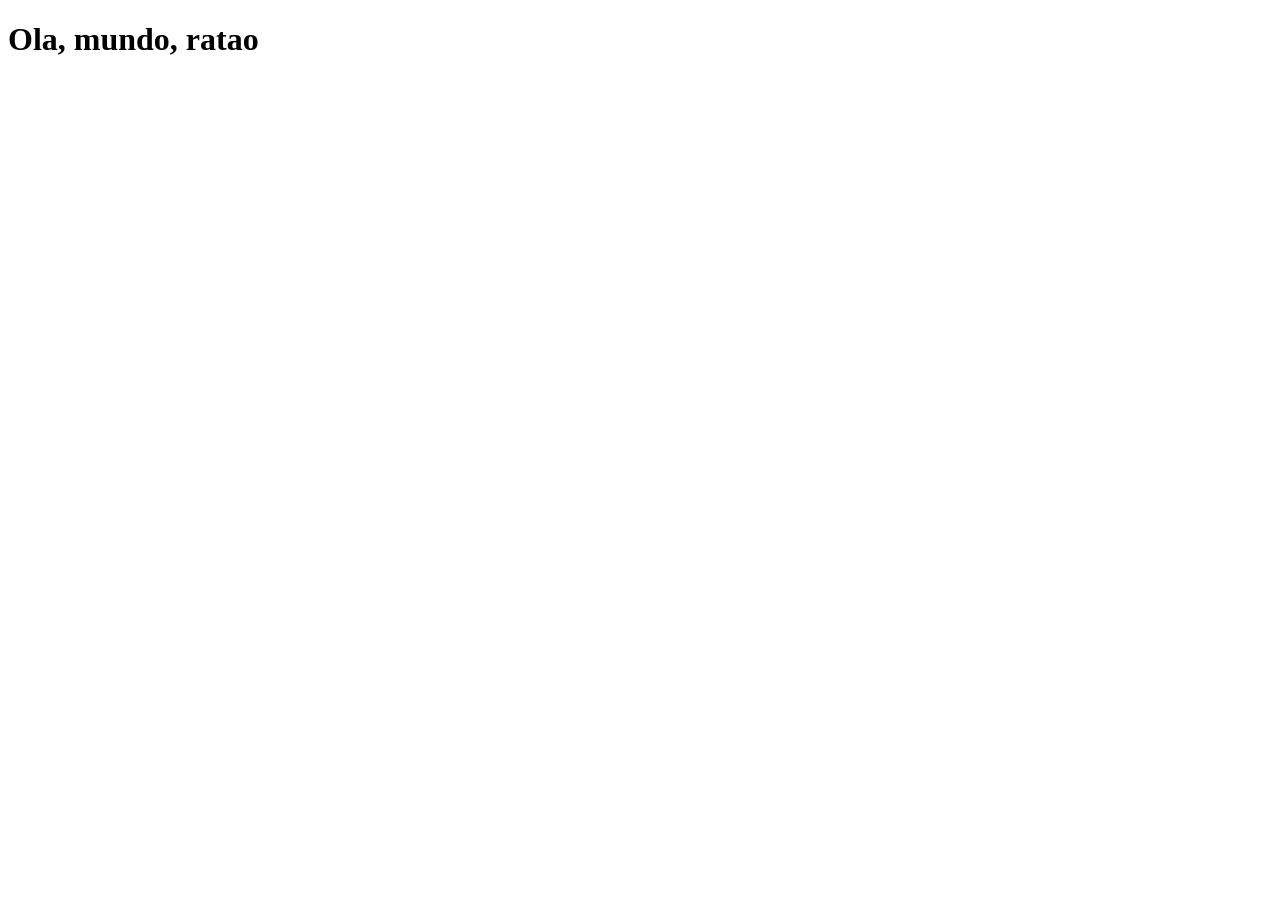
==== index.html @ ba3cd80c "html" ====
<!DOCTYPE html>
<html lang="en">
<head>
    <meta charset="UTF-8">
    <meta name="viewport" content="width=h1, initial-scale=1.0">
    <title>Document</title>
</head>
<body>
    <h1>Ola, mundo, ratao</h1>
</body>
</html>
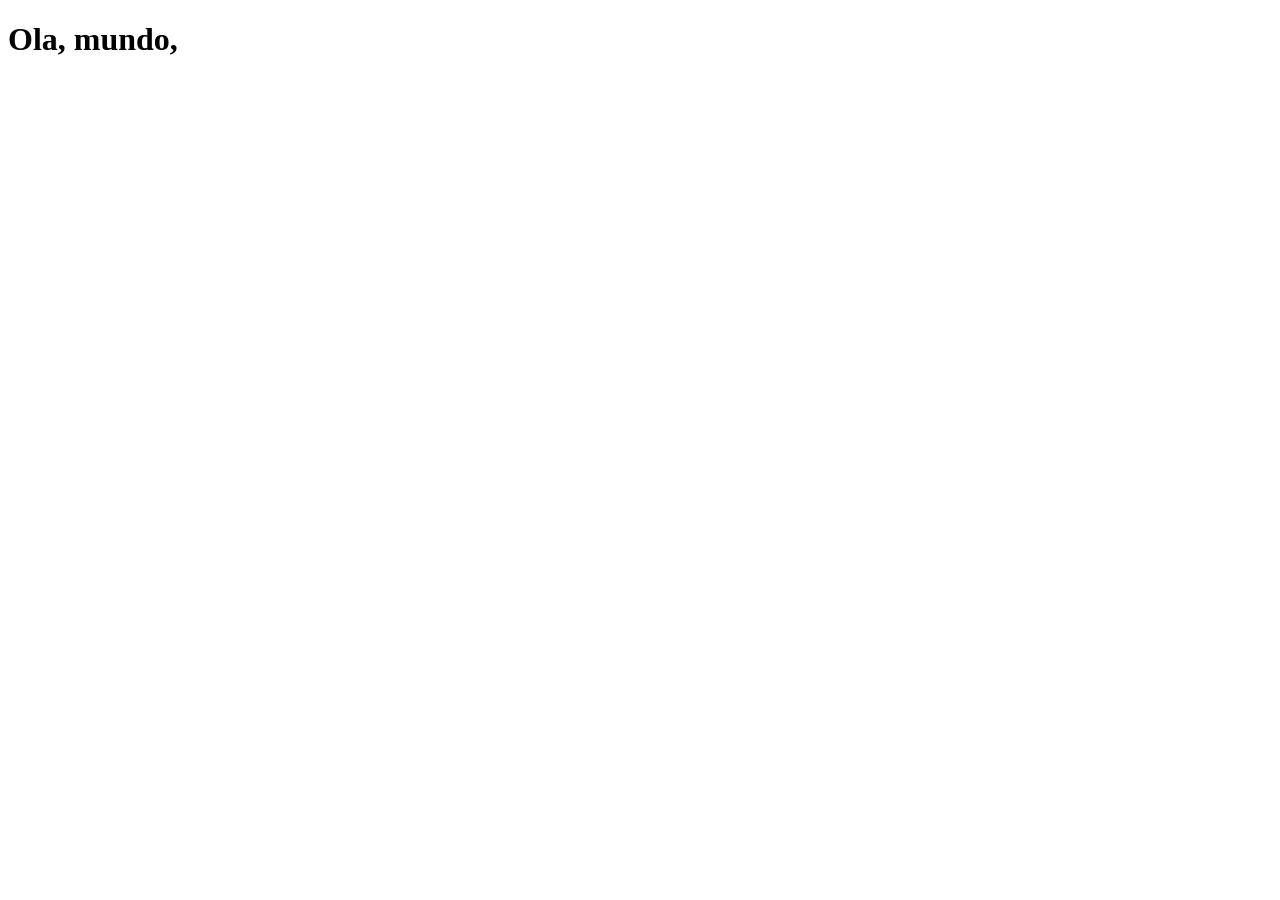
==== commit b4cb4c07: "ratao" ====
--- a/index.html
+++ b/index.html
@@ -1,11 +1,15 @@
 <!DOCTYPE html>
-<html lang="en">
+<html lang="pt-br">
 <head>
     <meta charset="UTF-8">
+  
     <meta name="viewport" content="width=h1, initial-scale=1.0">
+   
     <title>Document</title>
 </head>
+
 <body>
-    <h1>Ola, mundo, ratao</h1>
+    <h1>Ola, mundo,</h1>
 </body>
+
 </html>
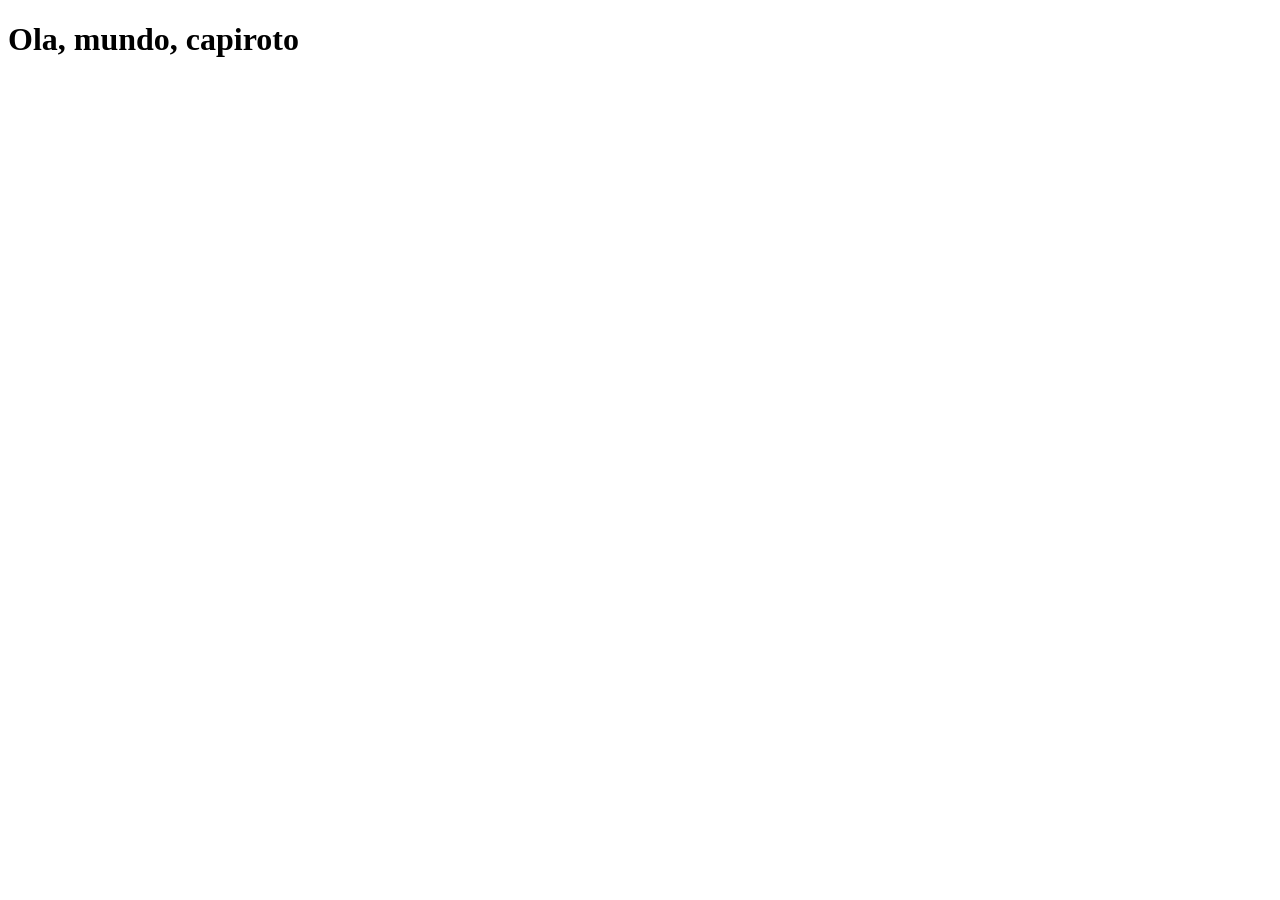
==== commit 1c389352: "index.html" ====
--- a/index.html
+++ b/index.html
@@ -9,7 +9,7 @@
 </head>
 
 <body>
-    <h1>Ola, mundo,</h1>
+    <h1>Ola, mundo, capiroto</h1>
 </body>
 
 </html>
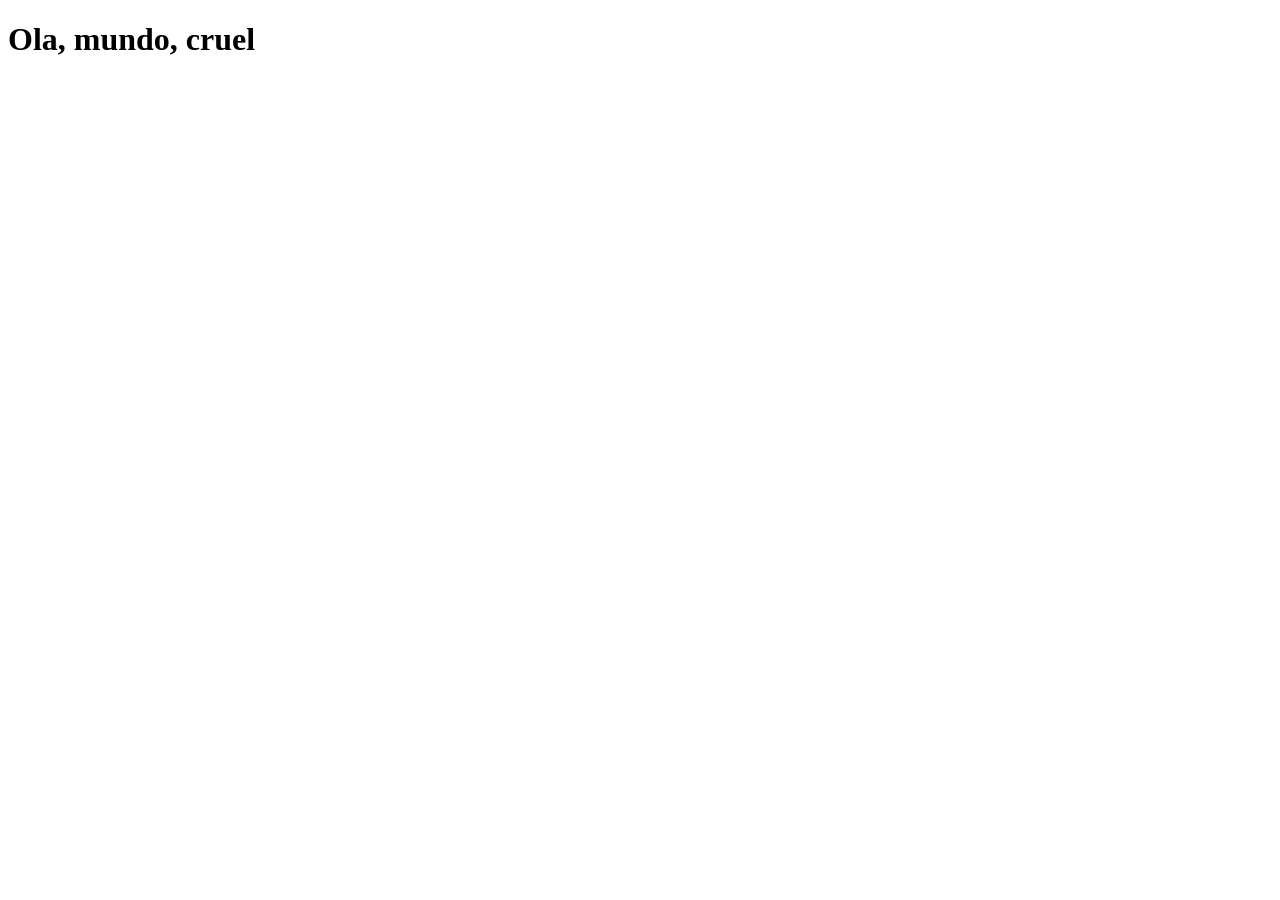
==== commit 9b50c5fd: "versao 2" ====
--- a/index.html
+++ b/index.html
@@ -9,7 +9,7 @@
 </head>
 
 <body>
-    <h1>Ola, mundo, capiroto</h1>
+    <h1>Ola, mundo,  cruel</h1>
 </body>
 
 </html>
